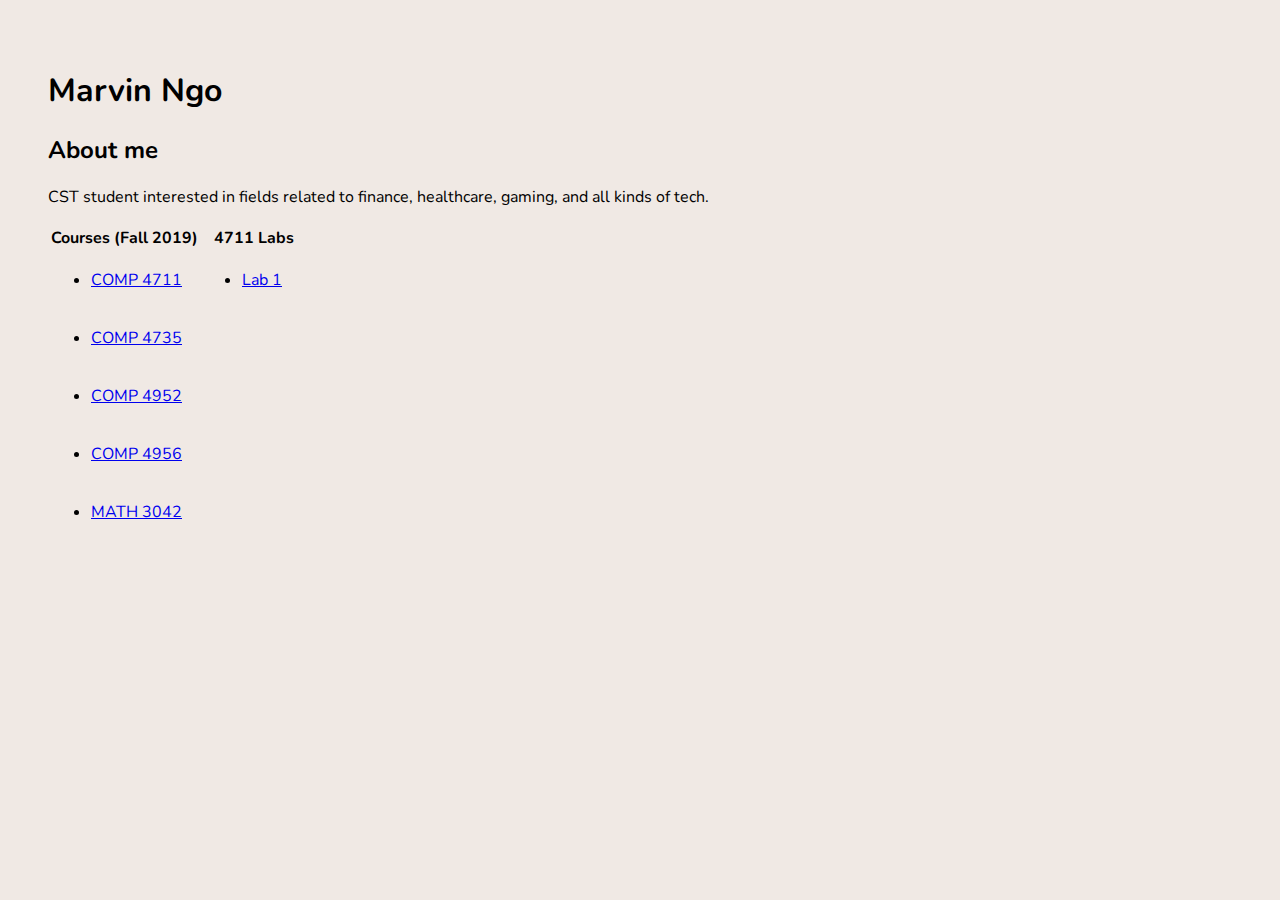
==== index.html @ 5aa6029b "Initial commit" ====
<!DOCTYPE html>
<html>
<head>
    <title>
        John Doe home page
    </title>
    <link href="https://fonts.googleapis.com/css?family=Nunito&display=swap" rel="stylesheet">
    <style>
        body {
            background-color: #F0E9E4;
            font-family: 'Nunito', sans-serif;
            padding: 40px;
        }
    </style>
</head>
<body>
<h1>
    Marvin Ngo
</h1>
<h2>About me</h2>
<p>
    CST student interested in fields related to finance, healthcare, gaming, and all kinds of tech. 
</p>
<table>
    <tr>
        <th>Courses (Fall 2019)</th>
        <th>&nbsp;&nbsp;&nbsp;4711 Labs</th>
    </tr>
    <tr>
        <td>
            <ul>
                <li>
                    <a href="https://www.bcit.ca/study/outlines/20193035498">COMP 4711</a>
                </li>
            </ul>
        </td>
        <td>
            <ul>
                <li>
                    <a href="#">Lab 1</a>
                </li>
            </ul>
        </td>
    </tr>
    <tr>
        <td>
            <ul>
                <li>
                    <a href="https://www.bcit.ca/study/outlines/20193035501">COMP 4735</a>
                </li>
            </ul>
        </td>
    </tr>
    <tr>
        <td>
            <ul>
                <li>
                    <a href="https://www.bcit.ca/study/outlines/20193035507">COMP 4952</a>
                </li>
            </ul>
        </td>
    </tr>
    <tr>
        <td>
            <ul>
                <li>
                    <a href="https://www.bcit.ca/study/outlines/20193035509">COMP 4956</a>
                </li>
            </ul>
        </td>
    </tr>
    <tr>
        <td>
            <ul>
                <li>
                    <a href="https://www.bcit.ca/study/outlines/20193045353">MATH 3042</a>
                </li>
            </ul>
        </td>
    </tr>
</table>
</body>
</html>
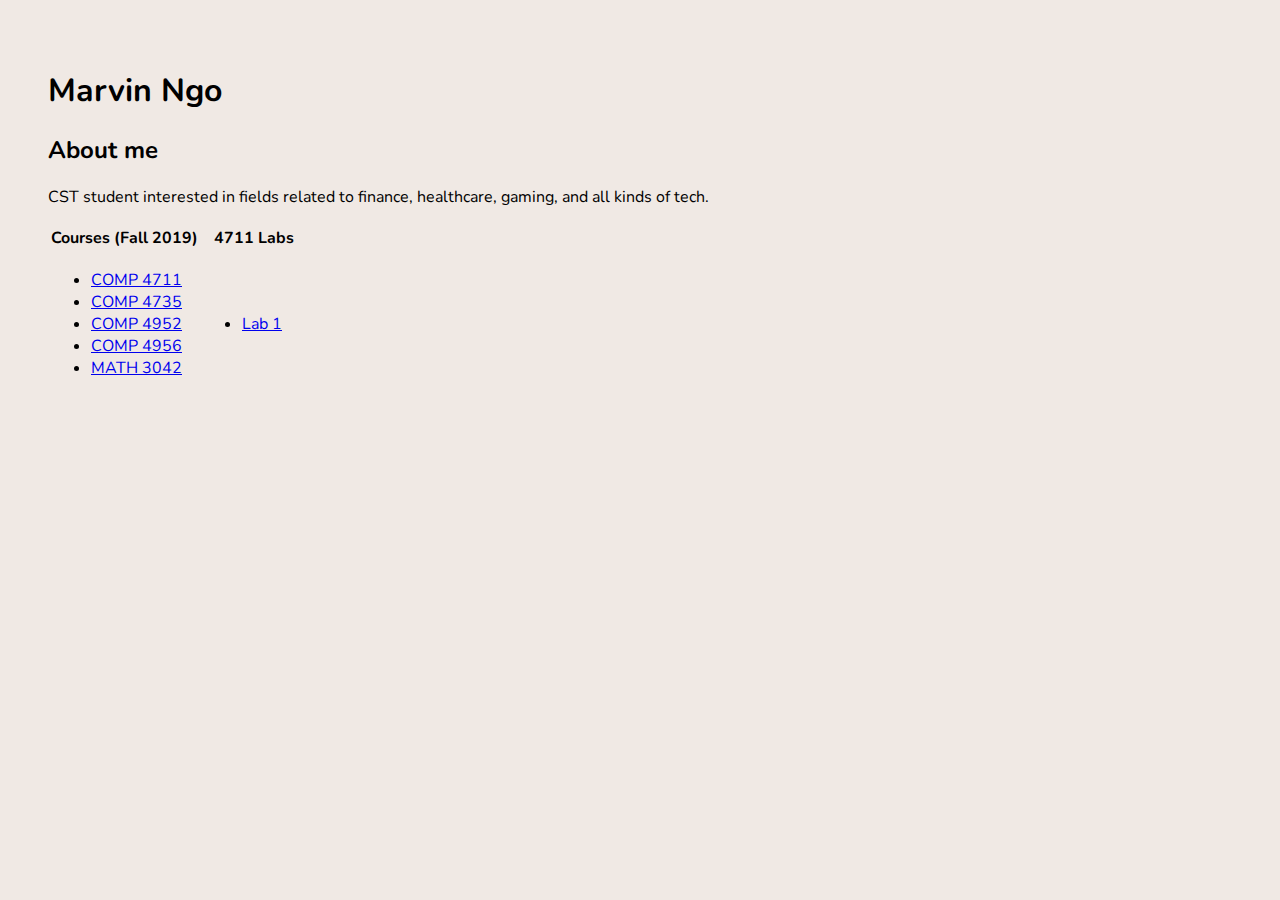
==== commit dbdb8cac: "final submission" ====
--- a/index.html
+++ b/index.html
@@ -2,7 +2,7 @@
 <html>
 <head>
     <title>
-        John Doe home page
+        Marvin Ngo home page
     </title>
     <link href="https://fonts.googleapis.com/css?family=Nunito&display=swap" rel="stylesheet">
     <style>
@@ -32,6 +32,18 @@
                 <li>
                     <a href="https://www.bcit.ca/study/outlines/20193035498">COMP 4711</a>
                 </li>
+                <li>
+                    <a href="https://www.bcit.ca/study/outlines/20193035501">COMP 4735</a>
+                </li>
+                <li>
+                    <a href="https://www.bcit.ca/study/outlines/20193035507">COMP 4952</a>
+                </li>
+                <li>
+                    <a href="https://www.bcit.ca/study/outlines/20193035509">COMP 4956</a>
+                </li>
+                <li>
+                    <a href="https://www.bcit.ca/study/outlines/20193045353">MATH 3042</a>
+                </li>
             </ul>
         </td>
         <td>
@@ -42,42 +54,6 @@
             </ul>
         </td>
     </tr>
-    <tr>
-        <td>
-            <ul>
-                <li>
-                    <a href="https://www.bcit.ca/study/outlines/20193035501">COMP 4735</a>
-                </li>
-            </ul>
-        </td>
-    </tr>
-    <tr>
-        <td>
-            <ul>
-                <li>
-                    <a href="https://www.bcit.ca/study/outlines/20193035507">COMP 4952</a>
-                </li>
-            </ul>
-        </td>
-    </tr>
-    <tr>
-        <td>
-            <ul>
-                <li>
-                    <a href="https://www.bcit.ca/study/outlines/20193035509">COMP 4956</a>
-                </li>
-            </ul>
-        </td>
-    </tr>
-    <tr>
-        <td>
-            <ul>
-                <li>
-                    <a href="https://www.bcit.ca/study/outlines/20193045353">MATH 3042</a>
-                </li>
-            </ul>
-        </td>
-    </tr>
 </table>
 </body>
 </html>
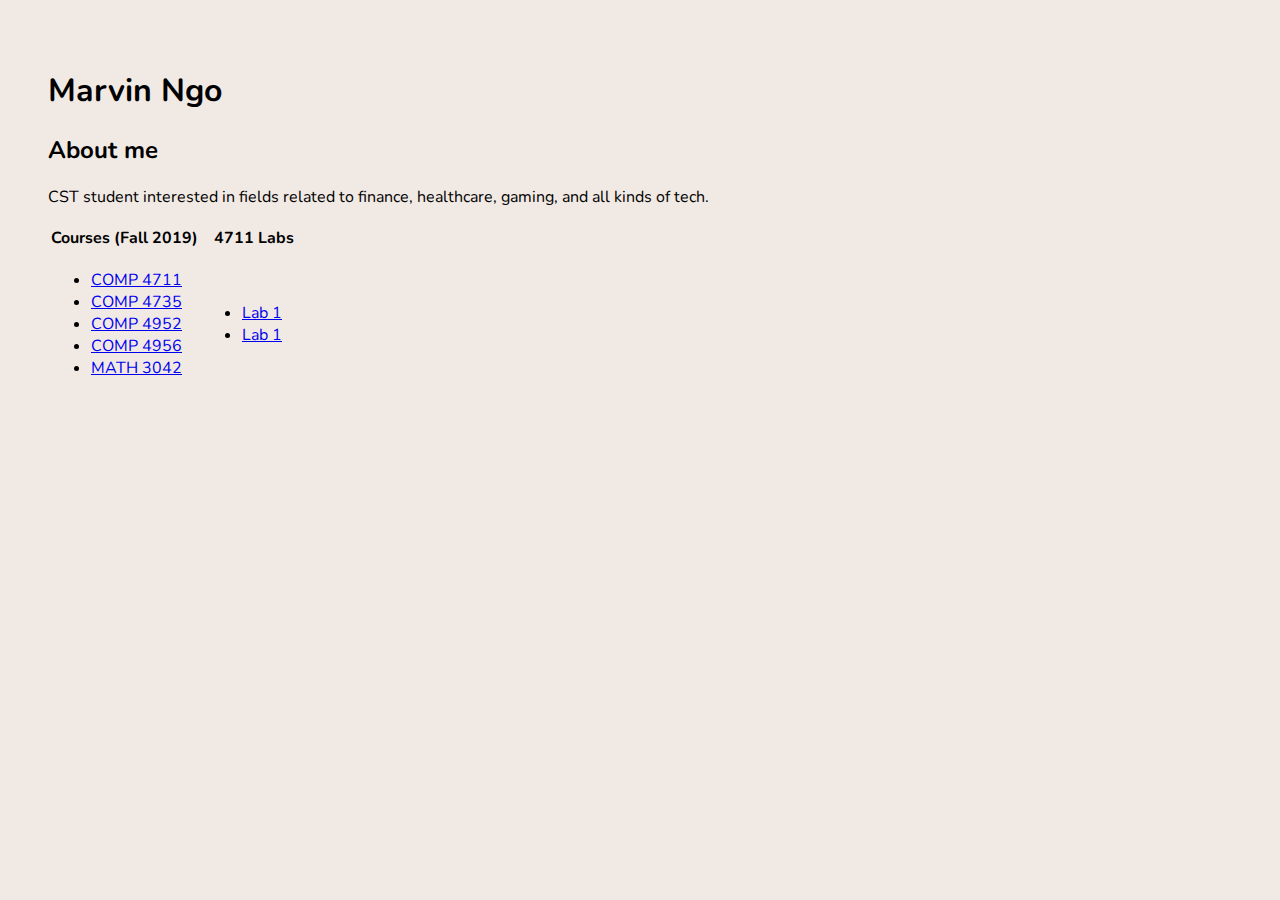
==== commit 75e9addb: "renamed lab02" ====
--- a/index.html
+++ b/index.html
@@ -51,6 +51,9 @@
                 <li>
                     <a href="#">Lab 1</a>
                 </li>
+                <li>
+                    <a href="LAB02/lab02.html">Lab 1</a>
+                </li>
             </ul>
         </td>
     </tr>
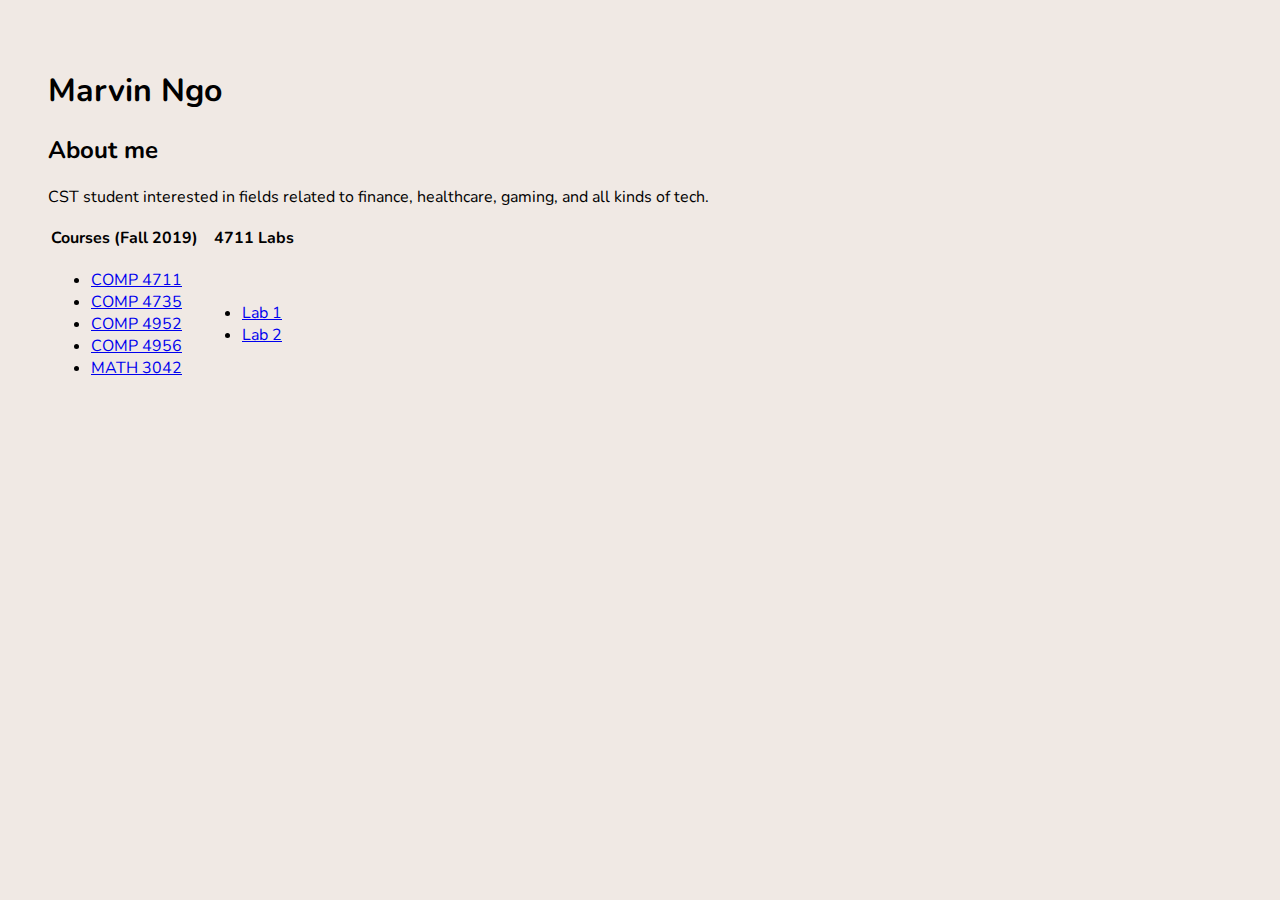
==== commit a4077289: "small change to index.html" ====
--- a/index.html
+++ b/index.html
@@ -52,7 +52,7 @@
                     <a href="#">Lab 1</a>
                 </li>
                 <li>
-                    <a href="LAB02/lab02.html">Lab 1</a>
+                    <a href="LAB02/lab02.html">Lab 2</a>
                 </li>
             </ul>
         </td>
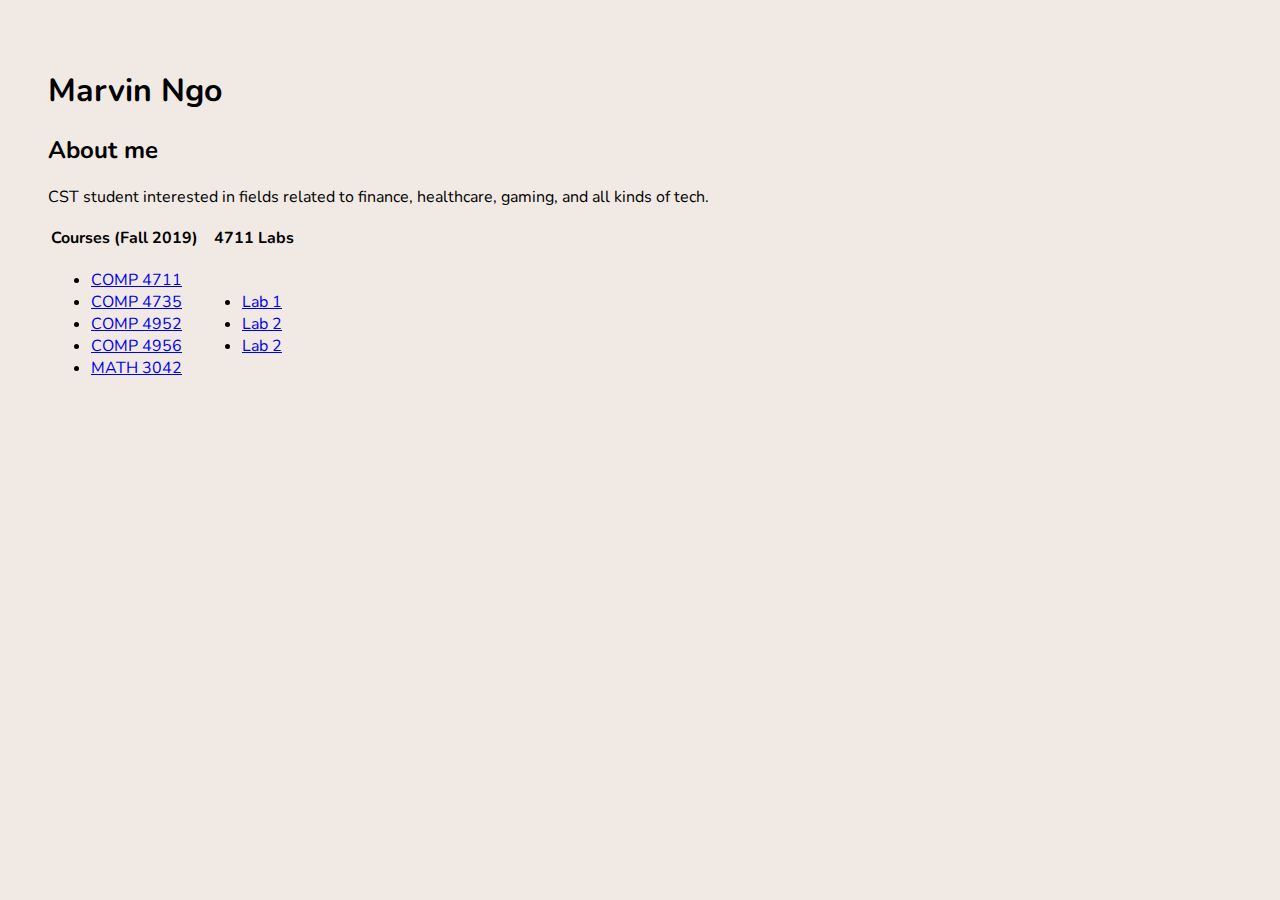
==== commit 2432a18f: "revised index for submission" ====
--- a/index.html
+++ b/index.html
@@ -54,6 +54,9 @@
                 <li>
                     <a href="LAB02/lab02.html">Lab 2</a>
                 </li>
+                <li>
+                    <a href="LAB03/lab03.html">Lab 2</a>
+                </li>
             </ul>
         </td>
     </tr>
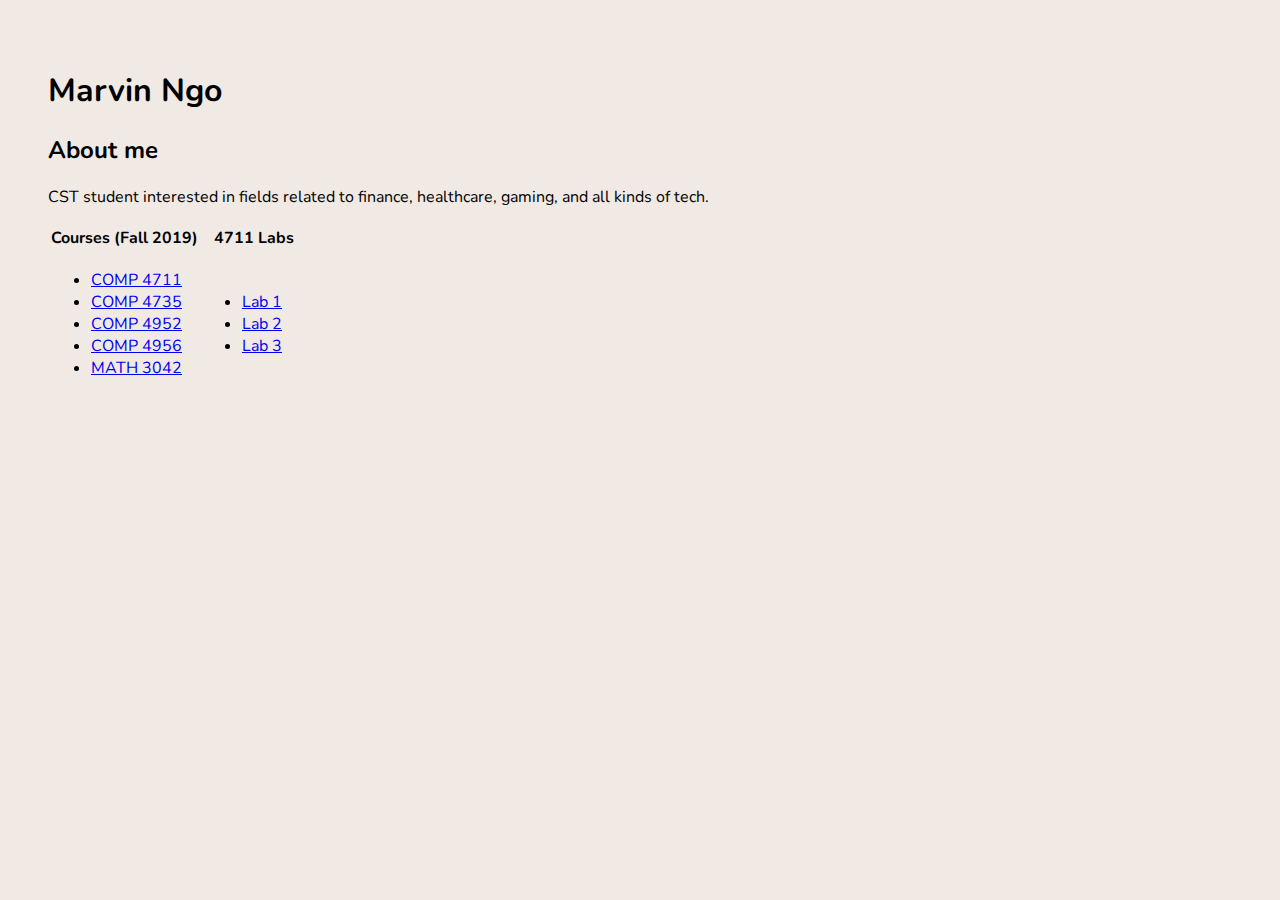
==== commit 0dd2d7c3: "fixed typo on index" ====
--- a/index.html
+++ b/index.html
@@ -55,7 +55,7 @@
                     <a href="LAB02/lab02.html">Lab 2</a>
                 </li>
                 <li>
-                    <a href="LAB03/lab03.html">Lab 2</a>
+                    <a href="LAB03/lab03.html">Lab 3</a>
                 </li>
             </ul>
         </td>
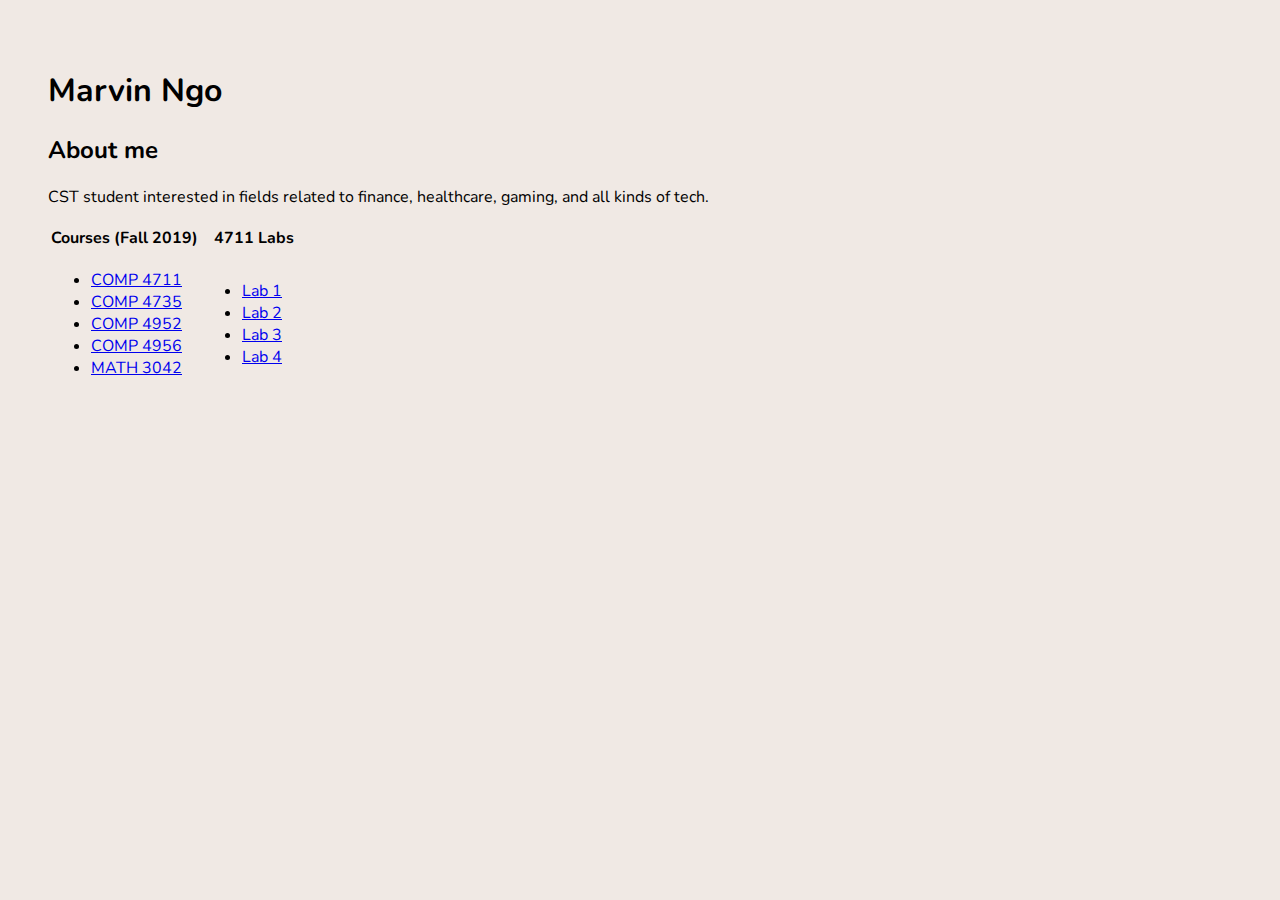
==== commit 71c78504: "updated index" ====
--- a/index.html
+++ b/index.html
@@ -57,6 +57,9 @@
                 <li>
                     <a href="LAB03/lab03.html">Lab 3</a>
                 </li>
+                <li>
+                    <a href="LAB04/lab04.html">Lab 4</a>
+                </li>
             </ul>
         </td>
     </tr>
